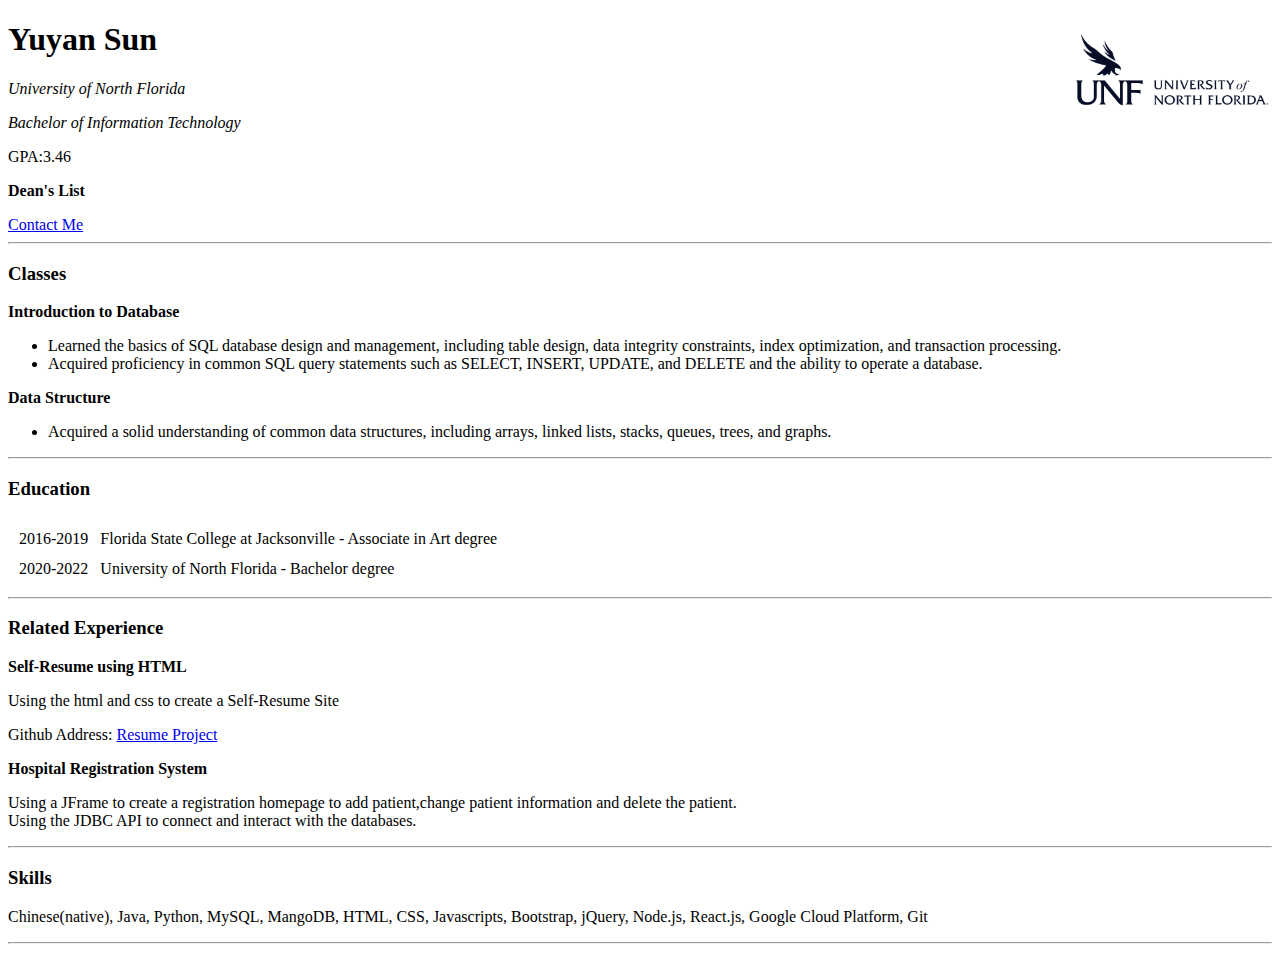
==== index.html @ e0ff5e06 "add to github" ====
<!DOCTYPE html>
<html lang="en">
<head>
    <meta charset="UTF-8">
   
    <title>Yuyan's Personal Site</title>
</head>
<body>
    <img src="unf_logo.jpeg" alt="unf" width="200" height="100" align="right">
    <h1>Yuyan Sun</h1>
    <p><em>University of North Florida</em> </p>
    <p><em>Bachelor of Information Technology</em></p>
    <P>GPA:3.46</P>
    <P><strong>Dean's List</strong></P>
    <a align="right" href="contact.html">Contact Me</a>
    <hr>
    <h3>Classes</h3>
    <p>
        <b>Introduction to Database</b>
        <ul>
            <li>Learned the basics of SQL database design and management, including table design, data integrity constraints, index optimization, and transaction processing.</li>
            <li>Acquired proficiency in common SQL query statements such as SELECT, INSERT, UPDATE, and DELETE and the ability to operate a database.</li>
        </ul>
    </p>
    <p>
        <b>Data Structure</b>
        <ul>
            <li>Acquired a solid understanding of common data structures, including arrays, linked lists, stacks, queues, trees, and graphs.</li>
        </ul>
    </p>
    <hr>
    <h3>Education</h3>
    <Table cellspacing="10">
        <tr>
            <td>
                2016-2019
            </td>
            <td>
                Florida State College at Jacksonville - Associate in Art degree
            </td>
        </tr>
        <tr>
            <td>
                2020-2022
            </td>
            <td>
                University of North Florida - Bachelor degree
            </td>
        </tr>
    </Table>
    <hr>
    <h3>Related Experience</h3>
    <p>
        <b>Self-Resume using HTML</b>
        <p>Using the html and css to create a Self-Resume Site </p>
        <p>Github Address: <a href="https://github.com/SUNY2/Resume.git">Resume Project</a></p>
    </p>
    <p>
        <b>Hospital Registration System</b>
        <li>Using a JFrame to create a registration homepage to add patient,change patient information and delete the patient.</li>
        <li>Using the JDBC API to connect and interact with the databases.</li>
    </p>

    <hr>
    <h3>Skills</h3>
    <p>Chinese(native), Java, Python, MySQL, MangoDB, HTML, CSS, Javascripts, Bootstrap, jQuery, Node.js, React.js, Google Cloud Platform, Git</p>
    <hr>
    <p></p>
</body>
</html>
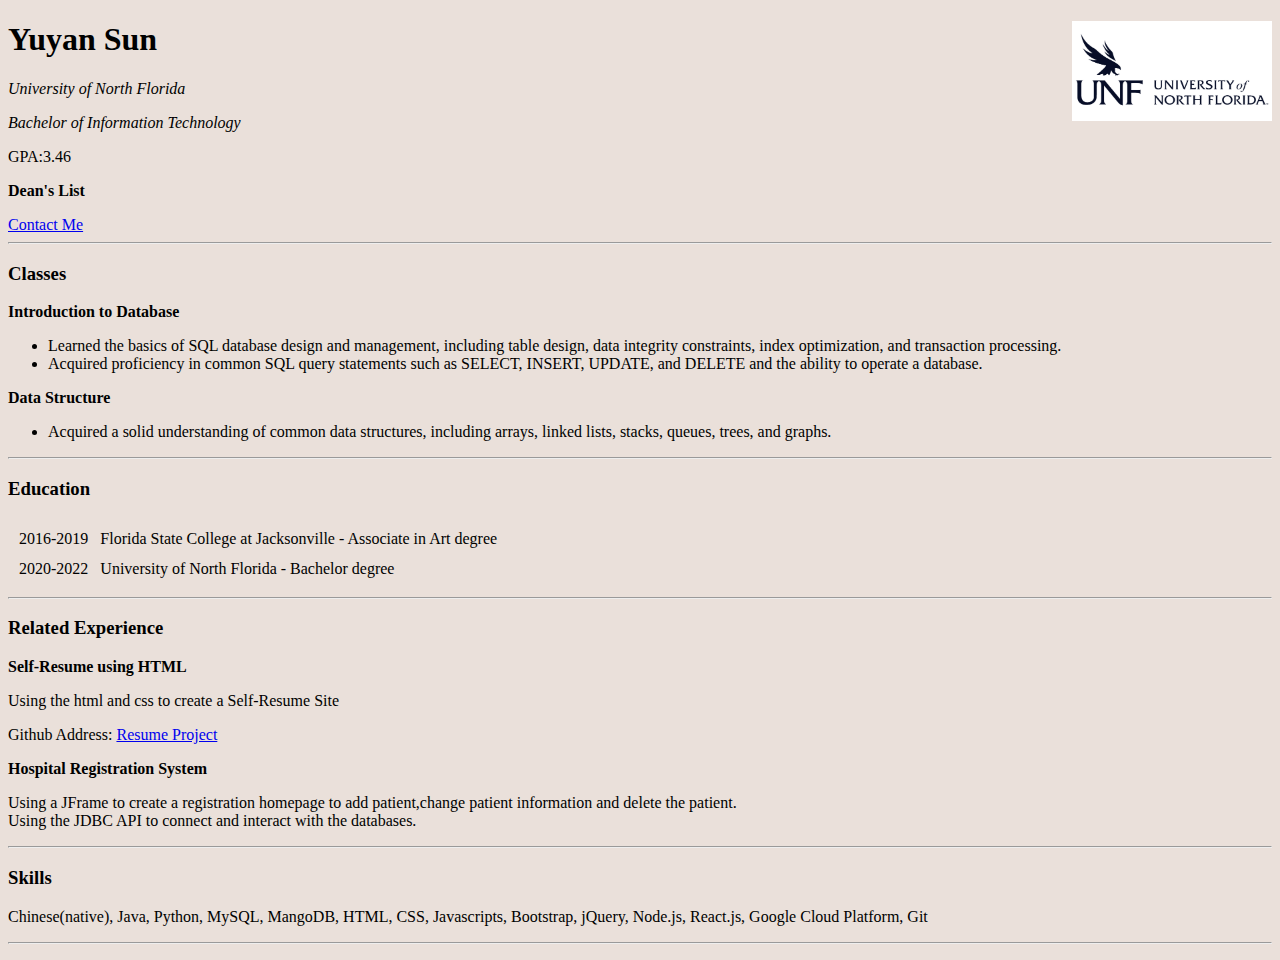
==== commit 35c2ccff: "Update index.html" ====
--- a/index.html
+++ b/index.html
@@ -5,7 +5,7 @@
    
     <title>Yuyan's Personal Site</title>
 </head>
-<body>
+<body style="background-color: #EAE0DA;">
     <img src="unf_logo.jpeg" alt="unf" width="200" height="100" align="right">
     <h1>Yuyan Sun</h1>
     <p><em>University of North Florida</em> </p>
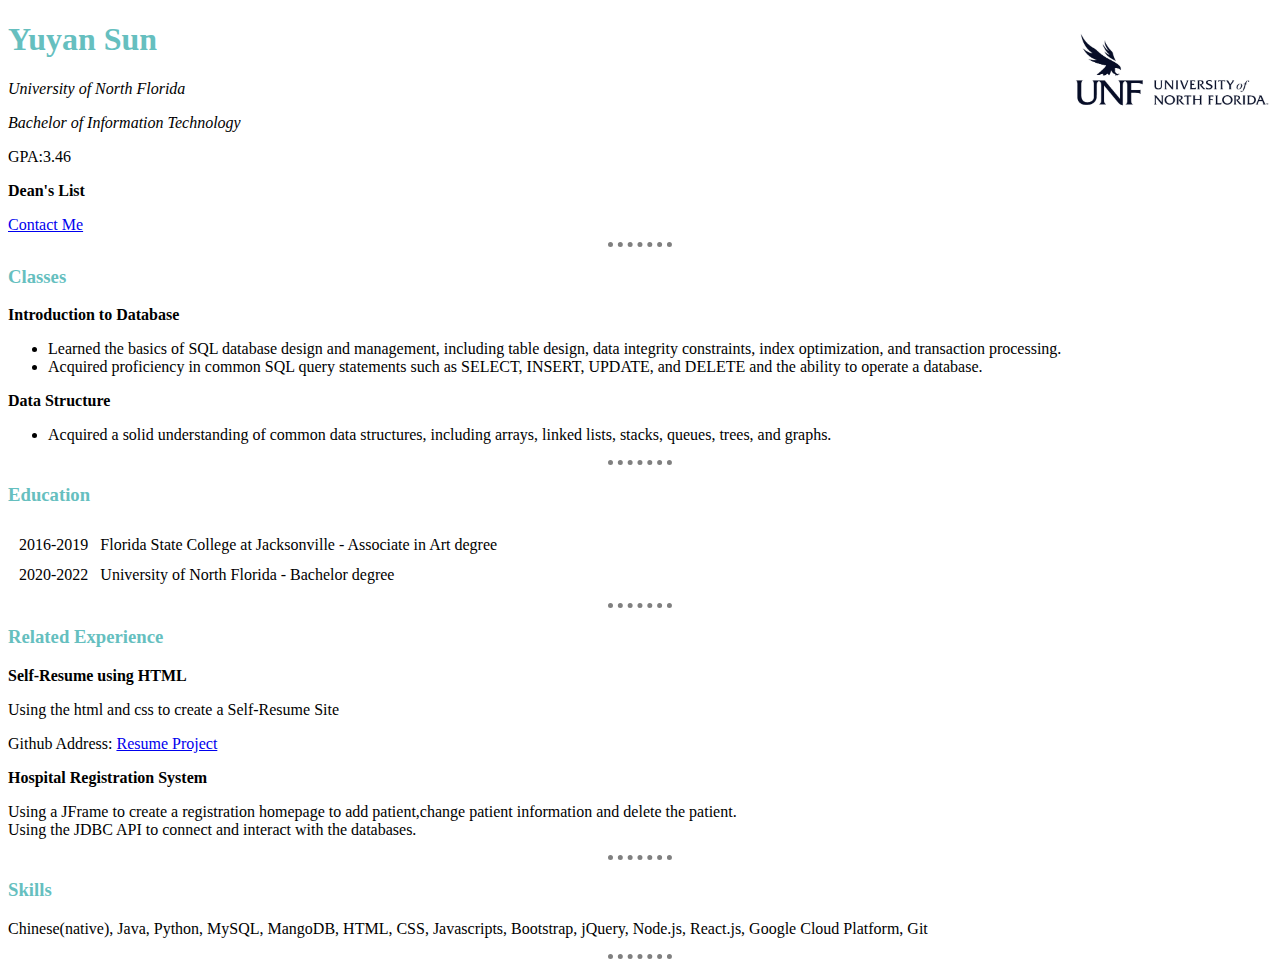
==== commit 6dfa871e: "apply the css styles" ====
--- a/index.html
+++ b/index.html
@@ -2,10 +2,10 @@
 <html lang="en">
 <head>
     <meta charset="UTF-8">
-   
     <title>Yuyan's Personal Site</title>
+    <link rel="stylesheet" href="styles.css">
 </head>
-<body style="background-color: #EAE0DA;">
+<body>
     <img src="unf_logo.jpeg" alt="unf" width="200" height="100" align="right">
     <h1>Yuyan Sun</h1>
     <p><em>University of North Florida</em> </p>
--- a/styles.css
+++ b/styles.css
@@ -0,0 +1,18 @@
+body
+{
+    background-color: style= #EAE0DA;
+}
+h1{
+    color: #66BFBF;
+}
+h3{
+    color: #66BFBF;
+}
+hr
+{
+    border-style: none;
+    border-top-style: dotted;
+    border-color: grey;
+    border-width: 5px;
+    width: 5%;
+}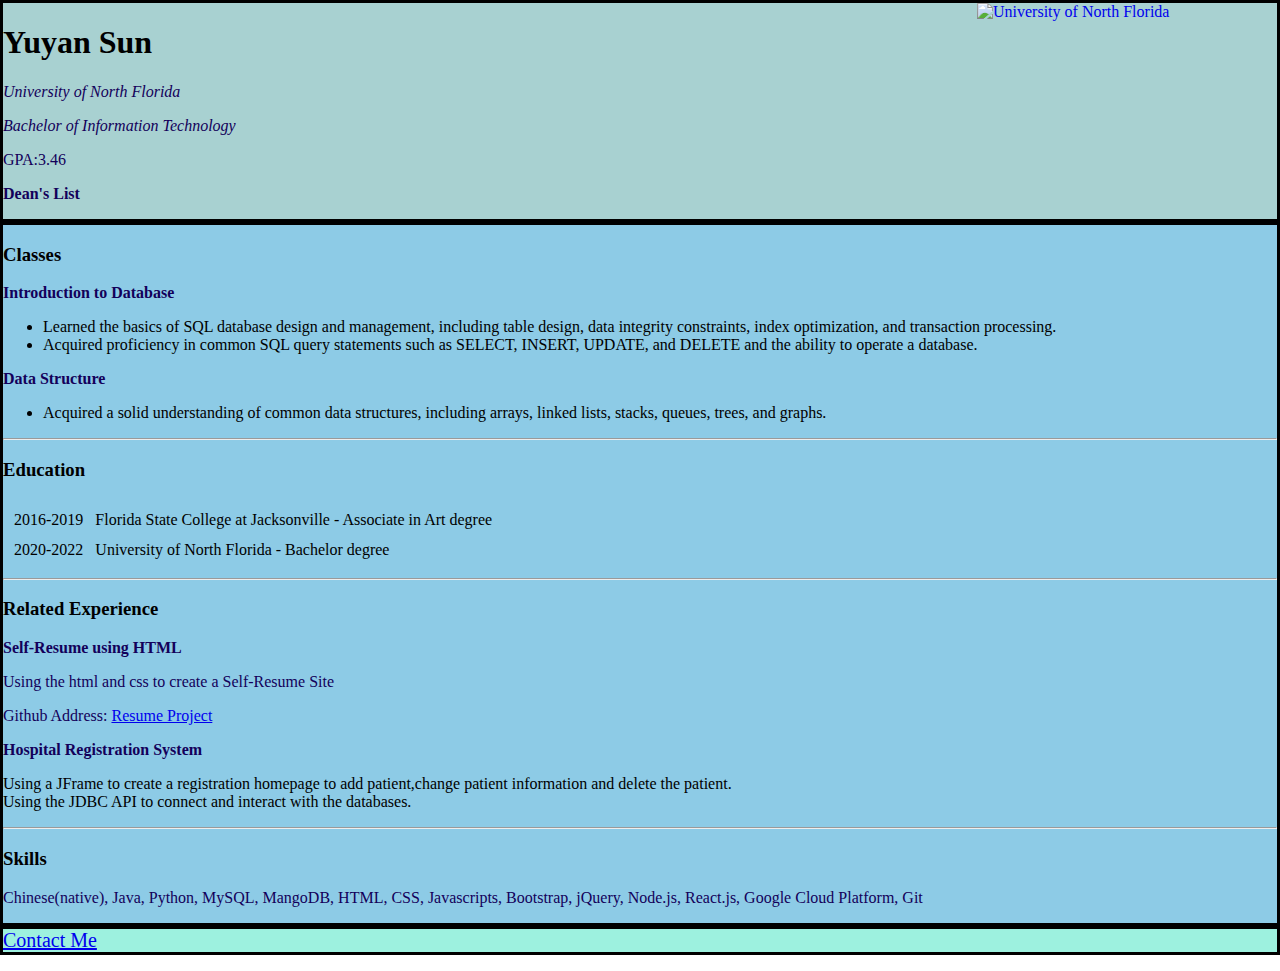
==== commit 6f0769e4: "update" ====
--- a/index.html
+++ b/index.html
@@ -6,15 +6,21 @@
     <link rel="stylesheet" href="styles.css">
 </head>
 <body>
-    <img src="unf_logo.jpeg" alt="unf" width="200" height="100" align="right">
-    <h1>Yuyan Sun</h1>
-    <p><em>University of North Florida</em> </p>
-    <p><em>Bachelor of Information Technology</em></p>
-    <P>GPA:3.46</P>
-    <P><strong>Dean's List</strong></P>
-    <a align="right" href="contact.html">Contact Me</a>
-    <hr>
-    <h3>Classes</h3>
+    <header>
+        <a href="https://www.unf.edu/">
+            <img class="logo" src="https://www.unf.edu/images/logos/UNFLogo.svg" alt="University of North Florida">
+        </a>
+        
+        <h1>Yuyan Sun</h1>
+        <p><em>University of North Florida</em> </p>
+        <p><em>Bachelor of Information Technology</em></p>
+        <P>GPA:3.46</P>
+        <P><strong>Dean's List</strong></P>
+    </header>
+
+    
+    <main>
+        <h3>Classes</h3>
     <p>
         <b>Introduction to Database</b>
         <ul>
@@ -60,11 +66,15 @@
         <li>Using a JFrame to create a registration homepage to add patient,change patient information and delete the patient.</li>
         <li>Using the JDBC API to connect and interact with the databases.</li>
     </p>
+    <hr>
 
-    <hr>
     <h3>Skills</h3>
     <p>Chinese(native), Java, Python, MySQL, MangoDB, HTML, CSS, Javascripts, Bootstrap, jQuery, Node.js, React.js, Google Cloud Platform, Git</p>
-    <hr>
+    </main>
+    <footer>
+        <a href="contact.html">Contact Me</a>
+    </footer>
+    
     <p></p>
 </body>
 </html>--- a/styles.css
+++ b/styles.css
@@ -1,18 +1,43 @@
-body
-{
-    background-color: style= #EAE0DA;
+body {
+    margin: 0%;
 }
-h1{
-    color: #66BFBF;
+header {
+    background-color: #A8D1D1;
+    border-style: solid;
 }
-h3{
-    color: #66BFBF;
+main {
+    background-color: #8DCBE6;
+    border-style: solid;
 }
-hr
-{
-    border-style: none;
-    border-top-style: dotted;
-    border-color: grey;
-    border-width: 5px;
-    width: 5%;
+footer {
+    background-color: #9DF1DF;
+    font-size: 20px;
+    border-style: solid;
+}
+
+
+.logo {
+    width: 300px; 
+    height: 180x;
+    float: right;
+    background-color: #A8D1D1;
+}
+
+.contact_page {
+    background-color: #8DCBE6;
+}
+
+
+
+h1 {
+    color: black;
+}
+
+h3 {
+    color: black;
+}
+
+ 
+p {
+    color:#13005A;
 }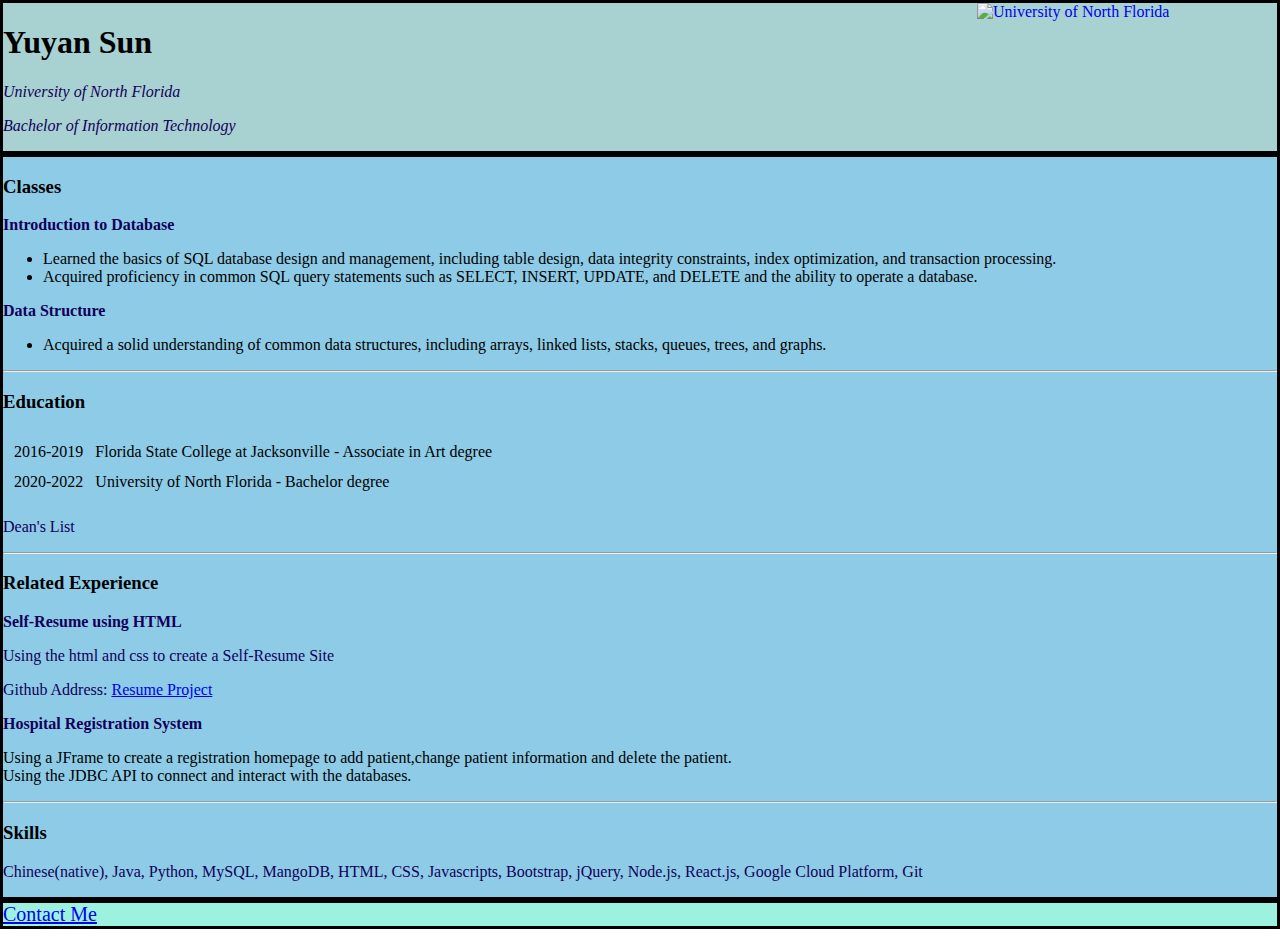
==== commit ed3e5332: "Update" ====
--- a/index.html
+++ b/index.html
@@ -14,8 +14,6 @@
         <h1>Yuyan Sun</h1>
         <p><em>University of North Florida</em> </p>
         <p><em>Bachelor of Information Technology</em></p>
-        <P>GPA:3.46</P>
-        <P><strong>Dean's List</strong></P>
     </header>
 
     
@@ -54,6 +52,7 @@
             </td>
         </tr>
     </Table>
+    <p>Dean's List</p>
     <hr>
     <h3>Related Experience</h3>
     <p>
@@ -72,7 +71,7 @@
     <p>Chinese(native), Java, Python, MySQL, MangoDB, HTML, CSS, Javascripts, Bootstrap, jQuery, Node.js, React.js, Google Cloud Platform, Git</p>
     </main>
     <footer>
-        <a href="contact.html">Contact Me</a>
+        <a class="contact" href="contact.html">Contact Me</a>
     </footer>
     
     <p></p>
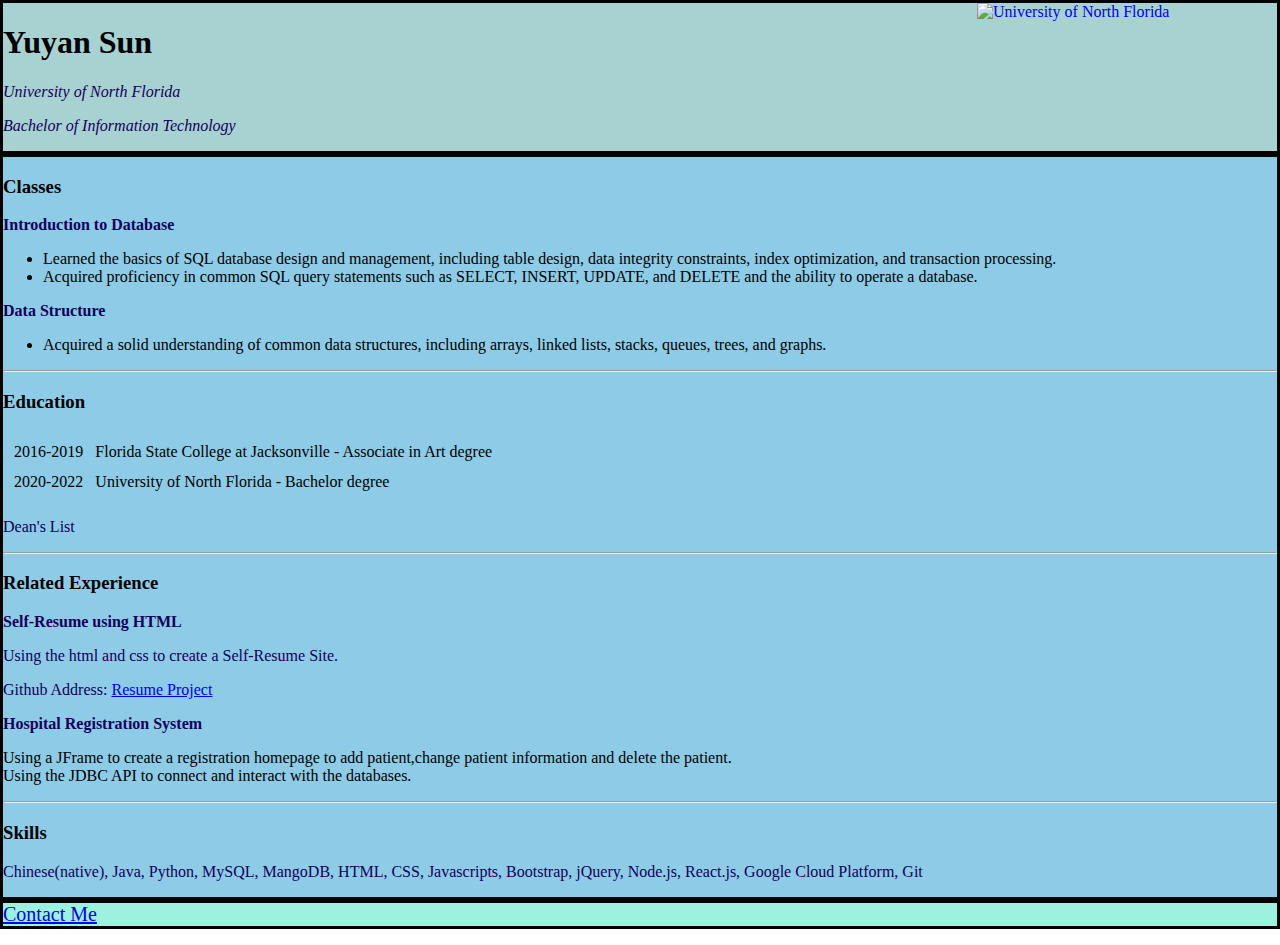
==== commit 8cbd500c: "Update index.html" ====
--- a/index.html
+++ b/index.html
@@ -57,7 +57,7 @@
     <h3>Related Experience</h3>
     <p>
         <b>Self-Resume using HTML</b>
-        <p>Using the html and css to create a Self-Resume Site </p>
+        <p>Using the html and css to create a Self-Resume Site.</p>
         <p>Github Address: <a href="https://github.com/SUNY2/Resume.git">Resume Project</a></p>
     </p>
     <p>
@@ -73,7 +73,6 @@
     <footer>
         <a class="contact" href="contact.html">Contact Me</a>
     </footer>
-    
     <p></p>
 </body>
 </html>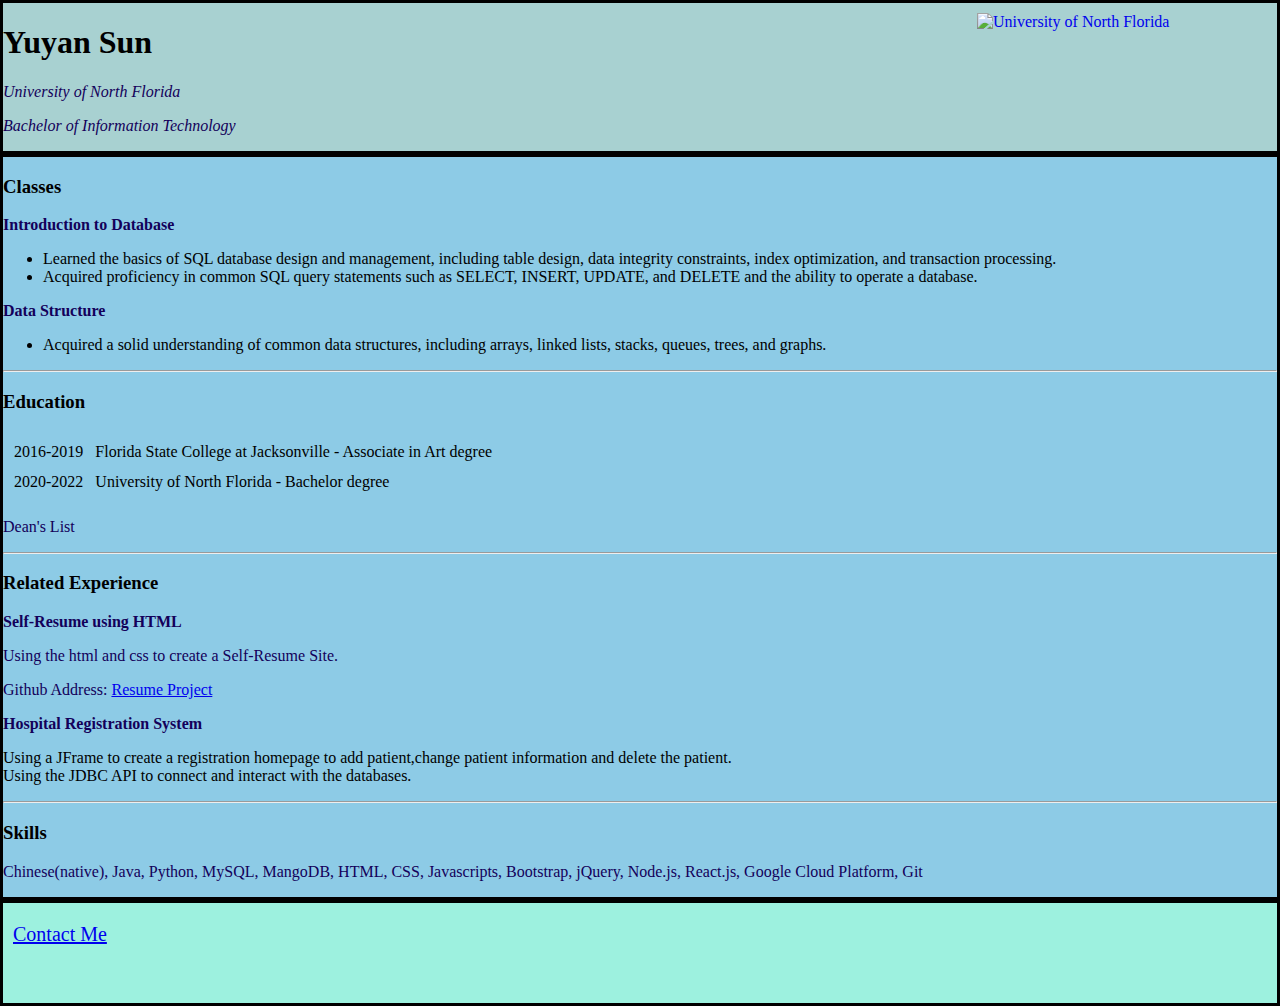
==== commit 68c51dad: "Summary" ====
--- a/index.html
+++ b/index.html
@@ -73,6 +73,5 @@
     <footer>
         <a class="contact" href="contact.html">Contact Me</a>
     </footer>
-    <p></p>
 </body>
 </html>--- a/styles.css
+++ b/styles.css
@@ -1,5 +1,5 @@
 body {
-    margin: 0%;
+    margin: 0;
 }
 header {
     background-color: #A8D1D1;
@@ -8,10 +8,12 @@
 main {
     background-color: #8DCBE6;
     border-style: solid;
+
 }
 footer {
     background-color: #9DF1DF;
     font-size: 20px;
+    height: 100px;
     border-style: solid;
 }
 
@@ -27,6 +29,16 @@
     background-color: #8DCBE6;
 }
 
+img {
+    position: relative;
+    top: 10px;
+}
+
+.contact {
+    position: relative;
+    top: 20px;
+    left: 10px;
+}
 
 
 h1 {
